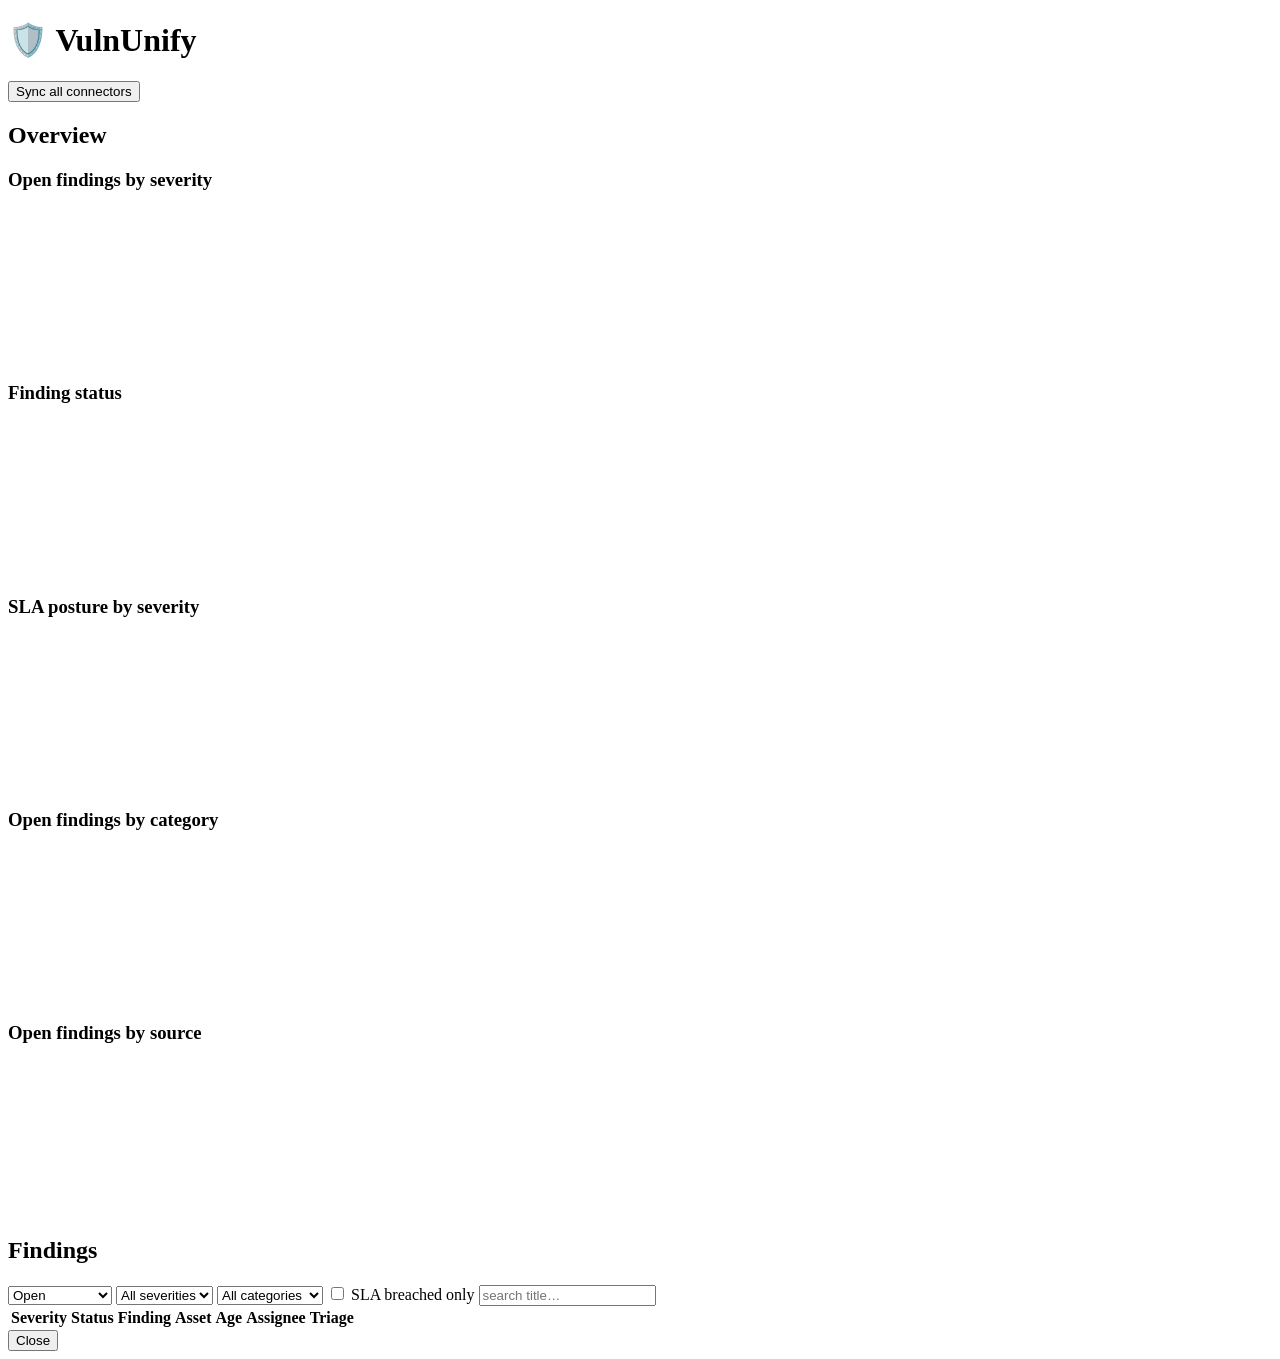
==== frontend/index.html @ 5760e74e "v0.12 Fixed some security issues, made it a bit more eficient, and trimed shared functions." ====
<!doctype html>
<html lang="en">
<head>
  <meta charset="utf-8" />
  <meta name="viewport" content="width=device-width, initial-scale=1" />
  <title>VulnUnify — Overview</title>
  <link rel="stylesheet" href="/app.css" />
  <script src="/app.js"></script>
  <script src="/vendor/chart.umd.min.js"></script>
</head>
<body>
  <header>
    <h1>🛡️ VulnUnify</h1>
    <nav id="mainnav"></nav>
    <span id="authBox" class="authbox"></span>
    <button id="syncBtn">Sync all connectors</button>
  </header>
  <main>
    <div class="cards" id="cards"></div>

    <section>
      <h2>Overview</h2>
      <div class="charts">
        <div class="chart-card"><h3>Open findings by severity</h3>
          <div class="chart-wrap"><canvas id="severityChart"></canvas></div></div>
        <div class="chart-card"><h3>Finding status</h3>
          <div class="chart-wrap"><canvas id="statusChart"></canvas></div></div>
        <div class="chart-card wide"><h3>SLA posture by severity</h3>
          <div class="chart-wrap"><canvas id="slaChart"></canvas></div></div>
        <div class="chart-card"><h3>Open findings by category</h3>
          <div class="chart-wrap"><canvas id="categoryChart"></canvas></div></div>
        <div class="chart-card wide"><h3>Open findings by source</h3>
          <div class="chart-wrap"><canvas id="sourceChart"></canvas></div></div>
      </div>
    </section>

    <section>
      <h2>Findings</h2>
      <div class="filters">
        <select id="fStatus"><option value="open">Open</option>
          <option value="">All statuses</option>
          <option value="resolved">Resolved</option>
          <option value="accepted_risk">Accepted risk</option>
          <option value="false_positive">False positive</option>
          <option value="snoozed">Snoozed</option></select>
        <select id="fSeverity"><option value="">All severities</option>
          <option>critical</option><option>high</option><option>medium</option>
          <option>low</option><option>info</option></select>
        <select id="fCategory"><option value="">All categories</option>
          <option value="vulnerability">vulnerability</option>
          <option value="cloud_posture">cloud_posture</option>
          <option value="sast">sast</option><option value="sca">sca</option>
          <option value="supply_chain">supply_chain</option><option value="container">container</option>
          <option value="secret">secret</option><option value="iac">iac</option></select>
        <label><input type="checkbox" id="fOverdue" /> SLA breached only</label>
        <input id="fQ" placeholder="search title…" />
      </div>
      <table><thead><tr>
        <th class="sortable" data-sort="severity">Severity<span class="arr"></span></th>
        <th class="sortable" data-sort="status">Status<span class="arr"></span></th>
        <th class="sortable" data-sort="title">Finding<span class="arr"></span></th>
        <th>Asset</th>
        <th class="sortable" data-sort="age">Age<span class="arr"></span></th>
        <th>Assignee</th><th>Triage</th></tr></thead>
        <tbody id="findings"></tbody></table>
    </section>
  </main>

  <div class="modal-overlay" id="fdOverlay">
    <div class="modal detail">
      <div id="fdBody"></div>
      <div class="modal-actions">
        <span class="spacer"></span>
        <button class="mini" data-primary onclick="closeFinding()">Close</button>
      </div>
    </div>
  </div>

  <script>
    // api() and esc() come from /app.js
    const SEV = ["critical", "high", "medium", "low", "info"];
    const SEV_COLOR = {critical:"#e5484d", high:"#f76808", medium:"#f5a623", low:"#3b82f6", info:"#6b7280"};
    if (window.Chart) {   // chart.umd.min.js may fail to load; don't kill the page
      Chart.defaults.color = "#8b93a7";
      Chart.defaults.borderColor = "#262b36";
      Chart.defaults.font.family = "system-ui, sans-serif";
      Chart.defaults.plugins.legend.labels.boxWidth = 12;
    }
    window.charts = {};

    function draw(id, config) {
      if (window.charts[id]) window.charts[id].destroy();
      window.charts[id] = new Chart(document.getElementById(id), config);
    }
    const noGrid = { grid: { display: false } };
    const baseBar = { responsive: true, maintainAspectRatio: false,
                      plugins: { legend: { display: false } } };

    function loadCharts(s) {
      if (!window.Chart) return;
      s = s || {};
      const bySev = s.by_severity || {}, byCat = s.by_category || {}, bySrc = s.by_source || {};
      draw("severityChart", {
        type: "doughnut",
        data: { labels: SEV.map(x => x[0].toUpperCase() + x.slice(1)),
          datasets: [{ data: SEV.map(x => bySev[x] || 0),
            backgroundColor: SEV.map(x => SEV_COLOR[x]), borderWidth: 0 }] },
        options: { responsive: true, maintainAspectRatio: false, cutout: "62%",
          plugins: { legend: { position: "right" } } },
      });
      draw("statusChart", {
        type: "doughnut",
        data: { labels: ["Open", "Resolved", "Suppressed"],
          datasets: [{ data: [s.open_findings, s.resolved_findings, s.suppressed_findings],
            backgroundColor: ["#60a5fa", "#22c55e", "#6b7280"], borderWidth: 0 }] },
        options: { responsive: true, maintainAspectRatio: false, cutout: "62%",
          plugins: { legend: { position: "right" } } },
      });
      const breached = SEV.map(x => (s.breached_by_severity || {})[x] || 0);
      const within = SEV.map((x, i) => (bySev[x] || 0) - breached[i]);
      draw("slaChart", {
        type: "bar",
        data: { labels: SEV.map(x => x[0].toUpperCase() + x.slice(1)),
          datasets: [
            { label: "Within SLA", data: within, backgroundColor: "#22c55e", borderRadius: 3 },
            { label: "SLA breached", data: breached, backgroundColor: "#e5484d", borderRadius: 3 },
          ] },
        options: { responsive: true, maintainAspectRatio: false,
          plugins: { legend: { position: "bottom" } },
          scales: { x: { stacked: true, ...noGrid }, y: { stacked: true, beginAtZero: true,
            ticks: { precision: 0 } } } },
      });
      const cat = Object.entries(byCat);
      draw("categoryChart", {
        type: "bar",
        data: { labels: cat.map(([k]) => k),
          datasets: [{ data: cat.map(([, v]) => v), backgroundColor: "#3b82f6", borderRadius: 3 }] },
        options: { ...baseBar, scales: { x: noGrid, y: { beginAtZero: true, ticks: { precision: 0 } } } },
      });
      const src = Object.entries(bySrc).sort((a, b) => b[1] - a[1]);
      draw("sourceChart", {
        type: "bar",
        data: { labels: src.map(([k]) => k),
          datasets: [{ data: src.map(([, v]) => v), backgroundColor: "#14b8a6", borderRadius: 3 }] },
        options: { ...baseBar, indexAxis: "y",
          scales: { x: { beginAtZero: true, ticks: { precision: 0 } }, y: noGrid } },
      });
    }

    async function loadStats() {
      const s = await api("/api/stats");
      const sev = s.by_severity || {};
      const cards = [
        ["Open", s.open_findings, false], ["Critical", sev.critical || 0, false],
        ["High", sev.high || 0, false], ["SLA breached", s.sla_breached, true],
        ["Suppressed", s.suppressed_findings, false], ["Resolved", s.resolved_findings, false],
      ];
      document.getElementById("cards").innerHTML = cards.map(
        ([l, n, isAlert]) => `<div class="card ${isAlert && n ? 'alert' : ''}">
          <div class="n">${n}</div><div class="l">${l}</div></div>`
      ).join("");
      loadCharts(s);
    }

    const TRIAGE = {active:"— triage —", false_positive:"False positive",
                    accepted_risk:"Accept risk", snoozed:"Snooze 30d"};

    let sortField = "severity", sortOrder = "desc";

    async function loadFindings() {
      const p = new URLSearchParams();
      if (fStatus.value) p.set("effective_status", fStatus.value);
      if (fSeverity.value) p.set("severity", fSeverity.value);
      if (fCategory.value) p.set("category", fCategory.value);
      if (fOverdue.checked) p.set("overdue", "true");
      if (fQ.value) p.set("q", fQ.value);
      p.set("sort", sortField); p.set("order", sortOrder);
      const data = await api("/api/findings?" + p.toString());
      document.getElementById("findings").innerHTML = (data.items || []).map(f => {
        const age = f.age_days == null ? "—" : `${f.age_days}d`;
        const sla = f.sla_breached ? `<span class="pill sla">SLA</span>` : "";
        const opts = Object.entries(TRIAGE).map(([v, l]) =>
          `<option value="${v}" ${v === f.triage_state ? "selected" : ""}>${l}</option>`).join("");
        return `<tr>
          <td><span class="pill sev-${f.severity}">${f.severity}</span></td>
          <td><span class="pill st-${f.effective_status}">${(f.effective_status || "").replace('_', ' ')}</span></td>
          <td><span class="link cell-title" title="${esc(f.title)}" onclick="openFinding(${f.id})">${esc(f.title)}</span>
              <div class="f-src">${esc(f.source)}</div></td>
          <td class="muted">${esc(f.asset?.name || f.asset?.identifier || "—")}</td>
          <td>${age}${sla}</td>
          <td>${assigneeCell(f)}</td>
          <td><select onchange="triage(${f.id}, this.value)">${opts}</select></td></tr>`;
      }).join("") || `<tr><td colspan="7" class="muted">No findings — adjust filters or run a sync.</td></tr>`;
      updateSortHeaders();
    }

    function setSort(field) {
      if (sortField === field) sortOrder = sortOrder === "desc" ? "asc" : "desc";
      else { sortField = field; sortOrder = "desc"; }
      loadFindings();
    }
    function updateSortHeaders() {
      document.querySelectorAll("th.sortable").forEach(th => {
        const active = th.dataset.sort === sortField;
        th.classList.toggle("active", active);
        const arr = th.querySelector(".arr");
        if (arr) arr.textContent = active ? (sortOrder === "desc" ? " ↓" : " ↑") : "";
      });
    }

    function assigneeCell(f) {
      if (!window._canAssign) return `<span class="muted">${esc(f.assigned_username || "—")}</span>`;
      const opts = [`<option value="">Unassigned</option>`].concat(
        (window._USERS || []).map(u =>
          `<option value="${u.id}" ${u.id === f.assigned_user_id ? "selected" : ""}>${esc(u.username)}</option>`)
      ).join("");
      return `<select onchange="assignFinding(${f.id}, this.value)">${opts}</select>`;
    }

    async function assignFinding(id, val) {
      await api(`/api/findings/${id}/assign`, { method: "POST",
        headers: { "Content-Type": "application/json" },
        body: JSON.stringify({ user_id: val === "" ? null : Number(val) }) });
      refresh();
    }

    // ---- finding detail modal ----
    const drow = (k, v) => (v == null || v === "")
      ? "" : `<div class="drow"><span class="dk">${esc(k)}</span><span class="dv">${v}</span></div>`;
    const dt = v => v ? new Date(v).toLocaleString() : "";

    async function openFinding(id) {
      const f = await api(`/api/findings/${id}`);
      document.getElementById("fdBody").innerHTML = renderFinding(f);
      document.getElementById("fdOverlay").classList.add("show");
    }
    function closeFinding() {
      document.getElementById("fdOverlay").classList.remove("show");
    }

    function renderFinding(f) {
      const a = f.asset || {};
      const cvss = f.cvss_base_score != null
        ? f.cvss_base_score + (f.cvss_vector ? ` (${esc(f.cvss_vector)})` : "") : "";
      const refs = (f.refs || []).map(u => /^https?:\/\//i.test(u)   // only http(s); no javascript:
        ? `<a class="link" href="${esc(u)}" target="_blank" rel="noopener">${esc(u)}</a>` : esc(u)).join("<br>");
      const loc = f.location && Object.keys(f.location).length ? esc(JSON.stringify(f.location)) : "";
      const triage = f.triage_state !== "active"
        ? esc(f.triage_state) + (f.triage_reason ? " — " + esc(f.triage_reason) : "")
          + (f.triaged_by ? " by " + esc(f.triaged_by) : "") : "";
      const block = (label, html) => html
        ? `<div class="dblock"><div class="dk">${esc(label)}</div><div class="dtext">${html}</div></div>` : "";
      return `
        <h3>${esc(f.title)}</h3>
        <div class="dpills">
          <span class="pill sev-${f.severity}">${f.severity}</span>
          <span class="pill st-${f.effective_status}">${(f.effective_status || "").replace('_', ' ')}</span>
          <span class="muted">${esc(f.source)} · ${esc(f.category)}</span>
          ${f.sla_breached ? '<span class="pill sla">SLA</span>' : ''}
        </div>
        <div class="dsec">
          ${drow("Asset", esc(a.name || a.identifier || "—"))}
          ${a.name ? drow("Asset ID", esc(a.identifier)) : ""}
          ${drow("Type", esc(a.asset_type))}
          ${a.cloud_provider ? drow("Cloud", esc(a.cloud_provider) + (a.region ? " / " + esc(a.region) : "")) : ""}
          ${drow("CVEs", esc((f.cve_ids || []).join(", ")))}
          ${drow("CWEs", esc((f.cwe_ids || []).join(", ")))}
          ${drow("CVSS", cvss)}
          ${drow("Location", loc)}
          ${drow("Assignee", esc(f.assigned_username || "unassigned"))}
          ${drow("Age", f.age_days != null ? f.age_days + "d" : "")}
          ${drow("SLA due", dt(f.sla_due_at))}
          ${drow("First seen", dt(f.first_seen))}
          ${drow("Last seen", dt(f.last_seen))}
          ${drow("Resolved", dt(f.resolved_at))}
          ${drow("Source status", esc(f.source_status))}
          ${drow("Triage", triage)}
        </div>
        ${block("Description", esc(f.description))}
        ${block("Remediation", esc(f.remediation))}
        ${block("References", refs)}
        <div class="dblock"><div class="dk">Raw report — ${esc(f.source)}</div>
          <pre class="raw">${esc(JSON.stringify(f.raw, null, 2))}</pre></div>`;
    }

    async function triage(id, state) {
      const body = {state};
      if (state === "snoozed") body.until = new Date(Date.now() + 30*864e5).toISOString();
      if (state !== "active") body.reason = prompt("Reason (optional):") || null;
      await api(`/api/findings/${id}/triage`, {
        method: "POST", headers: {"Content-Type": "application/json"}, body: JSON.stringify(body)});
      refresh();
    }

    function refresh() { loadStats(); loadFindings(); }

    syncBtn.onclick = () => syncAll(syncBtn, refresh);
    [fStatus, fSeverity, fCategory].forEach(el => el.onchange = loadFindings);
    fOverdue.onchange = loadFindings;
    fQ.oninput = () => { clearTimeout(window._t); window._t = setTimeout(loadFindings, 300); };
    document.querySelectorAll("th.sortable").forEach(th => th.onclick = () => setSort(th.dataset.sort));

    (async function init() {
      const me = await window.mePromise;
      if (!me) return;   // auth failed; app.js handles the redirect
      window._canAssign = me.role !== "dev";
      if (window._canAssign) {
        try { window._USERS = await api("/api/users"); } catch { window._USERS = []; }
      }
      refresh();
    })();
  </script>
</body>
</html>
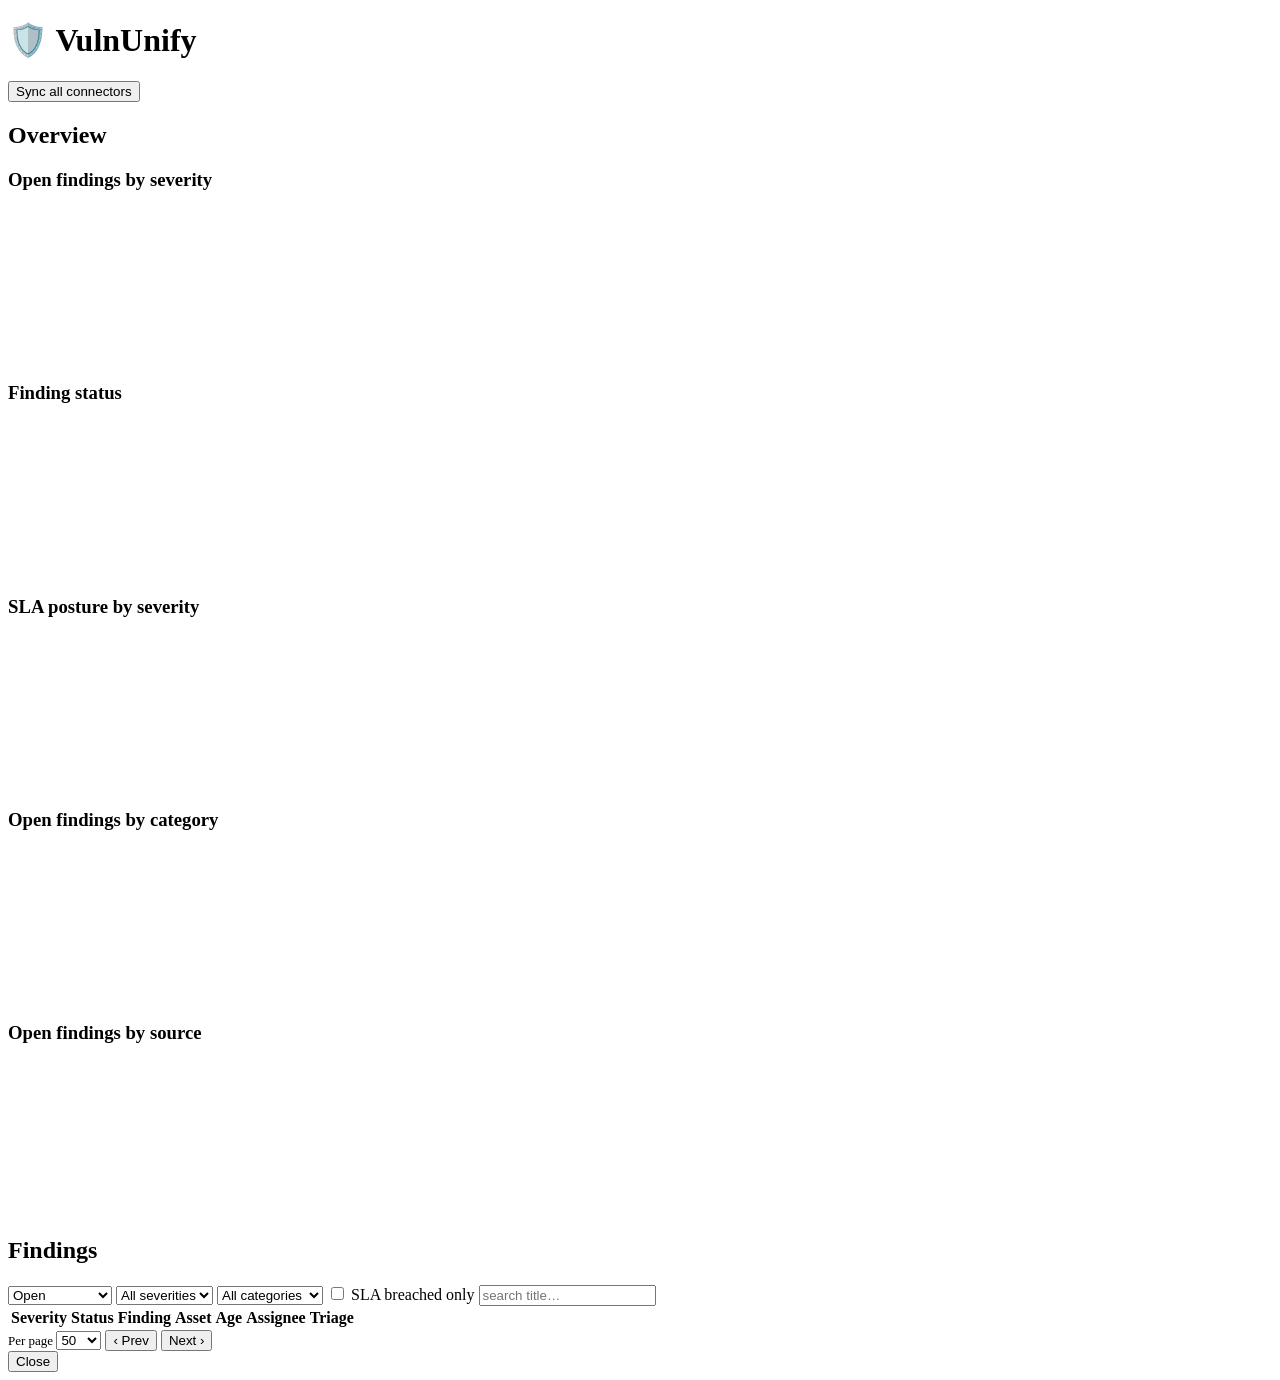
==== commit 92a1f091: "v0.13 Click open tabs to automatically filter the findings list." ====
--- a/frontend/index.html
+++ b/frontend/index.html
@@ -40,6 +40,7 @@
         <select id="fStatus"><option value="open">Open</option>
           <option value="">All statuses</option>
           <option value="resolved">Resolved</option>
+          <option value="suppressed">Suppressed</option>
           <option value="accepted_risk">Accepted risk</option>
           <option value="false_positive">False positive</option>
           <option value="snoozed">Snoozed</option></select>
@@ -63,6 +64,15 @@
         <th class="sortable" data-sort="age">Age<span class="arr"></span></th>
         <th>Assignee</th><th>Triage</th></tr></thead>
         <tbody id="findings"></tbody></table>
+      <div class="pager">
+        <label class="muted" style="font-size:13px">Per page
+          <select id="fPageSize"><option>25</option><option selected>50</option>
+            <option>100</option><option>200</option></select></label>
+        <span class="spacer"></span>
+        <button id="prevPage" class="mini">‹ Prev</button>
+        <span id="pageInfo" class="muted"></span>
+        <button id="nextPage" class="mini">Next ›</button>
+      </div>
     </section>
   </main>
 
@@ -147,6 +157,16 @@
       });
     }
 
+    // Each card carries the findings filter it applies when clicked.
+    const CARD_FILTERS = [
+      { status: "open" },
+      { status: "open", severity: "critical" },
+      { status: "open", severity: "high" },
+      { status: "open", overdue: true },
+      { status: "suppressed" },
+      { status: "resolved" },
+    ];
+
     async function loadStats() {
       const s = await api("/api/stats");
       const sev = s.by_severity || {};
@@ -156,16 +176,40 @@
         ["Suppressed", s.suppressed_findings, false], ["Resolved", s.resolved_findings, false],
       ];
       document.getElementById("cards").innerHTML = cards.map(
-        ([l, n, isAlert]) => `<div class="card ${isAlert && n ? 'alert' : ''}">
+        ([l, n, isAlert], i) => `<div class="card clickable ${isAlert && n ? 'alert' : ''} ${i === window._activeCard ? 'active' : ''}"
+          onclick="applyCardFilter(${i})">
           <div class="n">${n}</div><div class="l">${l}</div></div>`
       ).join("");
       loadCharts(s);
     }
 
+    function applyCardFilter(i) {
+      const flt = CARD_FILTERS[i] || {};
+      window._activeCard = i;
+      fStatus.value = flt.status || "";
+      fSeverity.value = flt.severity || "";
+      fCategory.value = "";
+      fOverdue.checked = !!flt.overdue;
+      fQ.value = "";
+      page = 0;
+      loadStats();        // re-render cards to reflect the active highlight
+      loadFindings();
+      document.querySelector("#findings").closest("section")
+        .scrollIntoView({ behavior: "smooth", block: "start" });
+    }
+
     const TRIAGE = {active:"— triage —", false_positive:"False positive",
                     accepted_risk:"Accept risk", snoozed:"Snooze 30d"};
 
-    let sortField = "severity", sortOrder = "desc";
+    // Whole days a breached finding is past its SLA due date (null if not breached).
+    function daysOverdue(f) {
+      if (!f.sla_breached || !f.sla_due_at) return null;
+      return Math.max(0, Math.floor((Date.now() - new Date(f.sla_due_at).getTime()) / 864e5));
+    }
+    const shortDate = v => v ? new Date(v).toLocaleDateString() : "—";
+
+    let sortField = "severity", sortOrder = "desc", page = 0;
+    const pageSize = () => parseInt(fPageSize.value, 10) || 50;
 
     async function loadFindings() {
       const p = new URLSearchParams();
@@ -175,10 +219,14 @@
       if (fOverdue.checked) p.set("overdue", "true");
       if (fQ.value) p.set("q", fQ.value);
       p.set("sort", sortField); p.set("order", sortOrder);
+      p.set("limit", pageSize()); p.set("offset", page * pageSize());
       const data = await api("/api/findings?" + p.toString());
+      renderPager(data.total || 0, data.limit, data.offset);
       document.getElementById("findings").innerHTML = (data.items || []).map(f => {
         const age = f.age_days == null ? "—" : `${f.age_days}d`;
-        const sla = f.sla_breached ? `<span class="pill sla">SLA</span>` : "";
+        const od = daysOverdue(f);
+        const sla = od == null ? ""
+          : `<span class="pill sla" title="SLA due ${fmtDate(f.sla_due_at)}">SLA +${od}d</span>`;
         const opts = Object.entries(TRIAGE).map(([v, l]) =>
           `<option value="${v}" ${v === f.triage_state ? "selected" : ""}>${l}</option>`).join("");
         return `<tr>
@@ -187,16 +235,25 @@
           <td><span class="link cell-title" title="${esc(f.title)}" onclick="openFinding(${f.id})">${esc(f.title)}</span>
               <div class="f-src">${esc(f.source)}</div></td>
           <td class="muted">${esc(f.asset?.name || f.asset?.identifier || "—")}</td>
-          <td>${age}${sla}</td>
+          <td><div>${age} ${sla}</div><div class="f-src">found ${shortDate(f.first_seen)}</div></td>
           <td>${assigneeCell(f)}</td>
           <td><select onchange="triage(${f.id}, this.value)">${opts}</select></td></tr>`;
       }).join("") || `<tr><td colspan="7" class="muted">No findings — adjust filters or run a sync.</td></tr>`;
       updateSortHeaders();
     }
 
+    function renderPager(total, limit, offset) {
+      const from = total === 0 ? 0 : offset + 1;
+      const to = Math.min(offset + limit, total);
+      pageInfo.textContent = `${from}–${to} of ${total}`;
+      prevPage.disabled = offset <= 0;
+      nextPage.disabled = offset + limit >= total;
+    }
+
     function setSort(field) {
       if (sortField === field) sortOrder = sortOrder === "desc" ? "asc" : "desc";
       else { sortField = field; sortOrder = "desc"; }
+      page = 0;
       loadFindings();
     }
     function updateSortHeaders() {
@@ -240,6 +297,7 @@
 
     function renderFinding(f) {
       const a = f.asset || {};
+      const od = daysOverdue(f);
       const cvss = f.cvss_base_score != null
         ? f.cvss_base_score + (f.cvss_vector ? ` (${esc(f.cvss_vector)})` : "") : "";
       const refs = (f.refs || []).map(u => /^https?:\/\//i.test(u)   // only http(s); no javascript:
@@ -270,6 +328,7 @@
           ${drow("Assignee", esc(f.assigned_username || "unassigned"))}
           ${drow("Age", f.age_days != null ? f.age_days + "d" : "")}
           ${drow("SLA due", dt(f.sla_due_at))}
+          ${drow("SLA overdue", od != null ? od + " days past due" : "")}
           ${drow("First seen", dt(f.first_seen))}
           ${drow("Last seen", dt(f.last_seen))}
           ${drow("Resolved", dt(f.resolved_at))}
@@ -294,10 +353,20 @@
 
     function refresh() { loadStats(); loadFindings(); }
 
+    // A manual filter change resets to page 1 and drops the active-card highlight.
+    function onFilterChange() {
+      page = 0;
+      if (window._activeCard != null) { window._activeCard = null; loadStats(); }
+      loadFindings();
+    }
+
     syncBtn.onclick = () => syncAll(syncBtn, refresh);
-    [fStatus, fSeverity, fCategory].forEach(el => el.onchange = loadFindings);
-    fOverdue.onchange = loadFindings;
-    fQ.oninput = () => { clearTimeout(window._t); window._t = setTimeout(loadFindings, 300); };
+    [fStatus, fSeverity, fCategory].forEach(el => el.onchange = onFilterChange);
+    fOverdue.onchange = onFilterChange;
+    fQ.oninput = () => { clearTimeout(window._t); window._t = setTimeout(onFilterChange, 300); };
+    fPageSize.onchange = () => { page = 0; loadFindings(); };
+    prevPage.onclick = () => { if (page > 0) { page--; loadFindings(); } };
+    nextPage.onclick = () => { page++; loadFindings(); };
     document.querySelectorAll("th.sortable").forEach(th => th.onclick = () => setSort(th.dataset.sort));
 
     (async function init() {
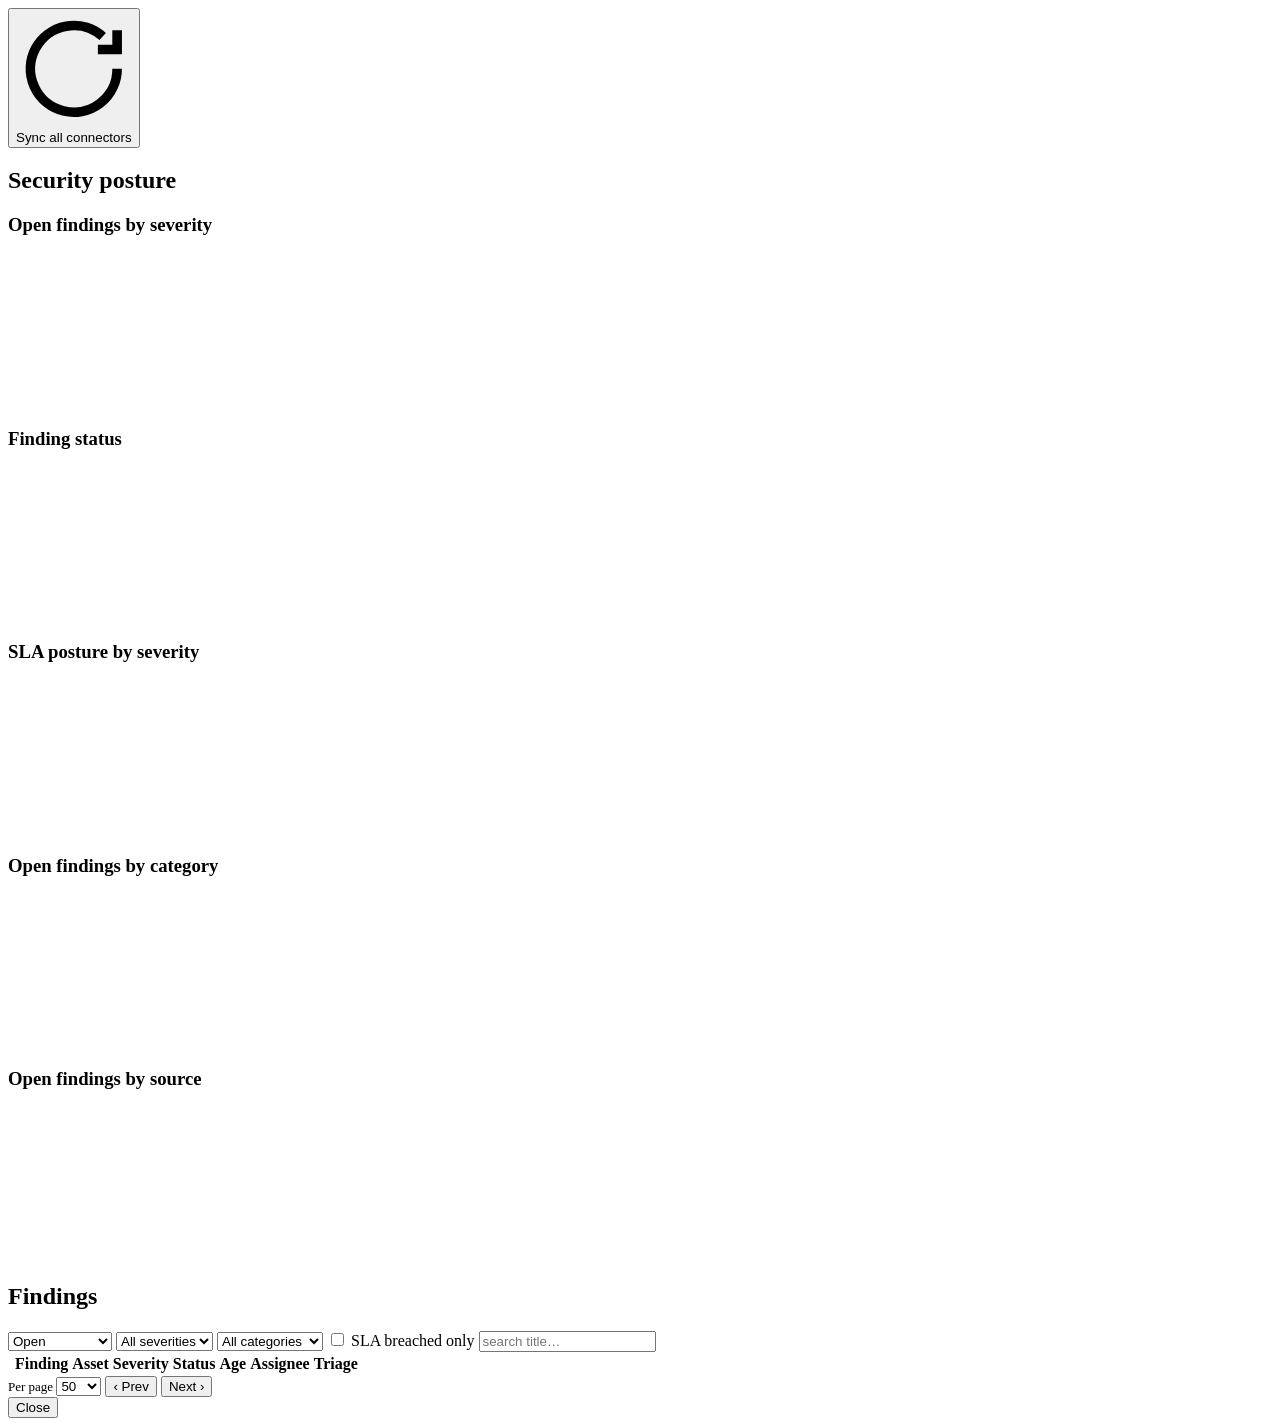
==== commit 59de0fb8: "v1.0 — new shell + design system Replace the top-nav layout with a sidebar shell injected once by ap" ====
--- a/frontend/index.html
+++ b/frontend/index.html
@@ -9,17 +9,15 @@
   <script src="/vendor/chart.umd.min.js"></script>
 </head>
 <body>
-  <header>
-    <h1>🛡️ VulnUnify</h1>
-    <nav id="mainnav"></nav>
-    <span id="authBox" class="authbox"></span>
-    <button id="syncBtn">Sync all connectors</button>
-  </header>
-  <main>
-    <div class="cards" id="cards"></div>
+  <div id="view" data-page="overview" data-title="Overview" data-subtitle="Unified findings across all connected sources">
+    <div data-actions>
+      <button id="syncBtn" class="btn"><svg viewBox="0 0 24 24" fill="none" stroke="currentColor" stroke-width="2"><path d="M21 12a9 9 0 1 1-3-6.7M21 4v4h-4"/></svg>Sync all connectors</button>
+    </div>
+
+    <section class="cards" id="cards"></section>
 
     <section>
-      <h2>Overview</h2>
+      <h2>Security posture</h2>
       <div class="charts">
         <div class="chart-card"><h3>Open findings by severity</h3>
           <div class="chart-wrap"><canvas id="severityChart"></canvas></div></div>
@@ -56,14 +54,19 @@
         <label><input type="checkbox" id="fOverdue" /> SLA breached only</label>
         <input id="fQ" placeholder="search title…" />
       </div>
-      <table><thead><tr>
-        <th class="sortable" data-sort="severity">Severity<span class="arr"></span></th>
-        <th class="sortable" data-sort="status">Status<span class="arr"></span></th>
-        <th class="sortable" data-sort="title">Finding<span class="arr"></span></th>
-        <th>Asset</th>
-        <th class="sortable" data-sort="age">Age<span class="arr"></span></th>
-        <th>Assignee</th><th>Triage</th></tr></thead>
-        <tbody id="findings"></tbody></table>
+      <div class="table-card">
+        <div class="tscroll">
+          <table><thead><tr>
+            <th></th>
+            <th class="sortable" data-sort="title">Finding<span class="arr"></span></th>
+            <th>Asset</th>
+            <th class="sortable" data-sort="severity">Severity<span class="arr"></span></th>
+            <th class="sortable" data-sort="status">Status<span class="arr"></span></th>
+            <th class="sortable" data-sort="age">Age<span class="arr"></span></th>
+            <th>Assignee</th><th>Triage</th></tr></thead>
+            <tbody id="findings"></tbody></table>
+        </div>
+      </div>
       <div class="pager">
         <label class="muted" style="font-size:13px">Per page
           <select id="fPageSize"><option>25</option><option selected>50</option>
@@ -74,14 +77,14 @@
         <button id="nextPage" class="mini">Next ›</button>
       </div>
     </section>
-  </main>
-
-  <div class="modal-overlay" id="fdOverlay">
-    <div class="modal detail">
-      <div id="fdBody"></div>
-      <div class="modal-actions">
-        <span class="spacer"></span>
-        <button class="mini" data-primary onclick="closeFinding()">Close</button>
+
+    <div class="modal-overlay" id="fdOverlay">
+      <div class="modal detail">
+        <div id="fdBody"></div>
+        <div class="modal-actions">
+          <span class="spacer"></span>
+          <button class="mini" data-primary onclick="closeFinding()">Close</button>
+        </div>
       </div>
     </div>
   </div>
@@ -89,10 +92,17 @@
   <script>
     // api() and esc() come from /app.js
     const SEV = ["critical", "high", "medium", "low", "info"];
-    const SEV_COLOR = {critical:"#e5484d", high:"#f76808", medium:"#f5a623", low:"#3b82f6", info:"#6b7280"};
+    // Single source of truth for colors: read the CSS custom properties so the
+    // charts always match the pills/palette in app.css.
+    const cssVar = (name, fallback) =>
+      getComputedStyle(document.documentElement).getPropertyValue(name).trim() || fallback;
+    const SEV_COLOR = { critical: cssVar("--crit"), high: cssVar("--high"),
+      medium: cssVar("--med"), low: cssVar("--low"), info: cssVar("--info") };
+    const C = { accent: cssVar("--accent"), green: cssVar("--green"), crit: cssVar("--crit"),
+      low: cssVar("--low"), info: cssVar("--info"), teal: "#14b8a6" };
     if (window.Chart) {   // chart.umd.min.js may fail to load; don't kill the page
-      Chart.defaults.color = "#8b93a7";
-      Chart.defaults.borderColor = "#262b36";
+      Chart.defaults.color = cssVar("--muted");
+      Chart.defaults.borderColor = cssVar("--line");
       Chart.defaults.font.family = "system-ui, sans-serif";
       Chart.defaults.plugins.legend.labels.boxWidth = 12;
     }
@@ -122,7 +132,7 @@
         type: "doughnut",
         data: { labels: ["Open", "Resolved", "Suppressed"],
           datasets: [{ data: [s.open_findings, s.resolved_findings, s.suppressed_findings],
-            backgroundColor: ["#60a5fa", "#22c55e", "#6b7280"], borderWidth: 0 }] },
+            backgroundColor: [C.accent, C.green, C.info], borderWidth: 0 }] },
         options: { responsive: true, maintainAspectRatio: false, cutout: "62%",
           plugins: { legend: { position: "right" } } },
       });
@@ -132,8 +142,8 @@
         type: "bar",
         data: { labels: SEV.map(x => x[0].toUpperCase() + x.slice(1)),
           datasets: [
-            { label: "Within SLA", data: within, backgroundColor: "#22c55e", borderRadius: 3 },
-            { label: "SLA breached", data: breached, backgroundColor: "#e5484d", borderRadius: 3 },
+            { label: "Within SLA", data: within, backgroundColor: C.green, borderRadius: 3 },
+            { label: "SLA breached", data: breached, backgroundColor: C.crit, borderRadius: 3 },
           ] },
         options: { responsive: true, maintainAspectRatio: false,
           plugins: { legend: { position: "bottom" } },
@@ -144,14 +154,14 @@
       draw("categoryChart", {
         type: "bar",
         data: { labels: cat.map(([k]) => k),
-          datasets: [{ data: cat.map(([, v]) => v), backgroundColor: "#3b82f6", borderRadius: 3 }] },
+          datasets: [{ data: cat.map(([, v]) => v), backgroundColor: C.low, borderRadius: 3 }] },
         options: { ...baseBar, scales: { x: noGrid, y: { beginAtZero: true, ticks: { precision: 0 } } } },
       });
       const src = Object.entries(bySrc).sort((a, b) => b[1] - a[1]);
       draw("sourceChart", {
         type: "bar",
         data: { labels: src.map(([k]) => k),
-          datasets: [{ data: src.map(([, v]) => v), backgroundColor: "#14b8a6", borderRadius: 3 }] },
+          datasets: [{ data: src.map(([, v]) => v), backgroundColor: C.teal, borderRadius: 3 }] },
         options: { ...baseBar, indexAxis: "y",
           scales: { x: { beginAtZero: true, ticks: { precision: 0 } }, y: noGrid } },
       });
@@ -225,20 +235,23 @@
       document.getElementById("findings").innerHTML = (data.items || []).map(f => {
         const age = f.age_days == null ? "—" : `${f.age_days}d`;
         const od = daysOverdue(f);
-        const sla = od == null ? ""
+        // Outside SLA: show just how many days over. Otherwise: show the age.
+        const top = od == null ? age
           : `<span class="pill sla" title="SLA due ${fmtDate(f.sla_due_at)}">SLA +${od}d</span>`;
         const opts = Object.entries(TRIAGE).map(([v, l]) =>
           `<option value="${v}" ${v === f.triage_state ? "selected" : ""}>${l}</option>`).join("");
+        const asset = f.asset?.name || f.asset?.identifier || "—";
         return `<tr>
+          <td class="sev-cell"><span class="rail sev-${f.severity}"></span></td>
+          <td><div class="f-title"><span class="link cell-title" title="${esc(f.title)}" onclick="openFinding(${f.id})">${esc(f.title)}</span></div>
+              <div class="f-sub"><span class="src">${esc(f.source)}</span> · found ${shortDate(f.first_seen)}</div></td>
+          <td class="mono-cell">${esc(asset)}</td>
           <td><span class="pill sev-${f.severity}">${f.severity}</span></td>
           <td><span class="pill st-${f.effective_status}">${(f.effective_status || "").replace('_', ' ')}</span></td>
-          <td><span class="link cell-title" title="${esc(f.title)}" onclick="openFinding(${f.id})">${esc(f.title)}</span>
-              <div class="f-src">${esc(f.source)}</div></td>
-          <td class="muted">${esc(f.asset?.name || f.asset?.identifier || "—")}</td>
-          <td><div>${age} ${sla}</div><div class="f-src">found ${shortDate(f.first_seen)}</div></td>
+          <td>${top}</td>
           <td>${assigneeCell(f)}</td>
           <td><select onchange="triage(${f.id}, this.value)">${opts}</select></td></tr>`;
-      }).join("") || `<tr><td colspan="7" class="muted">No findings — adjust filters or run a sync.</td></tr>`;
+      }).join("") || `<tr><td colspan="8" class="muted">No findings — adjust filters or run a sync.</td></tr>`;
       updateSortHeaders();
     }
 
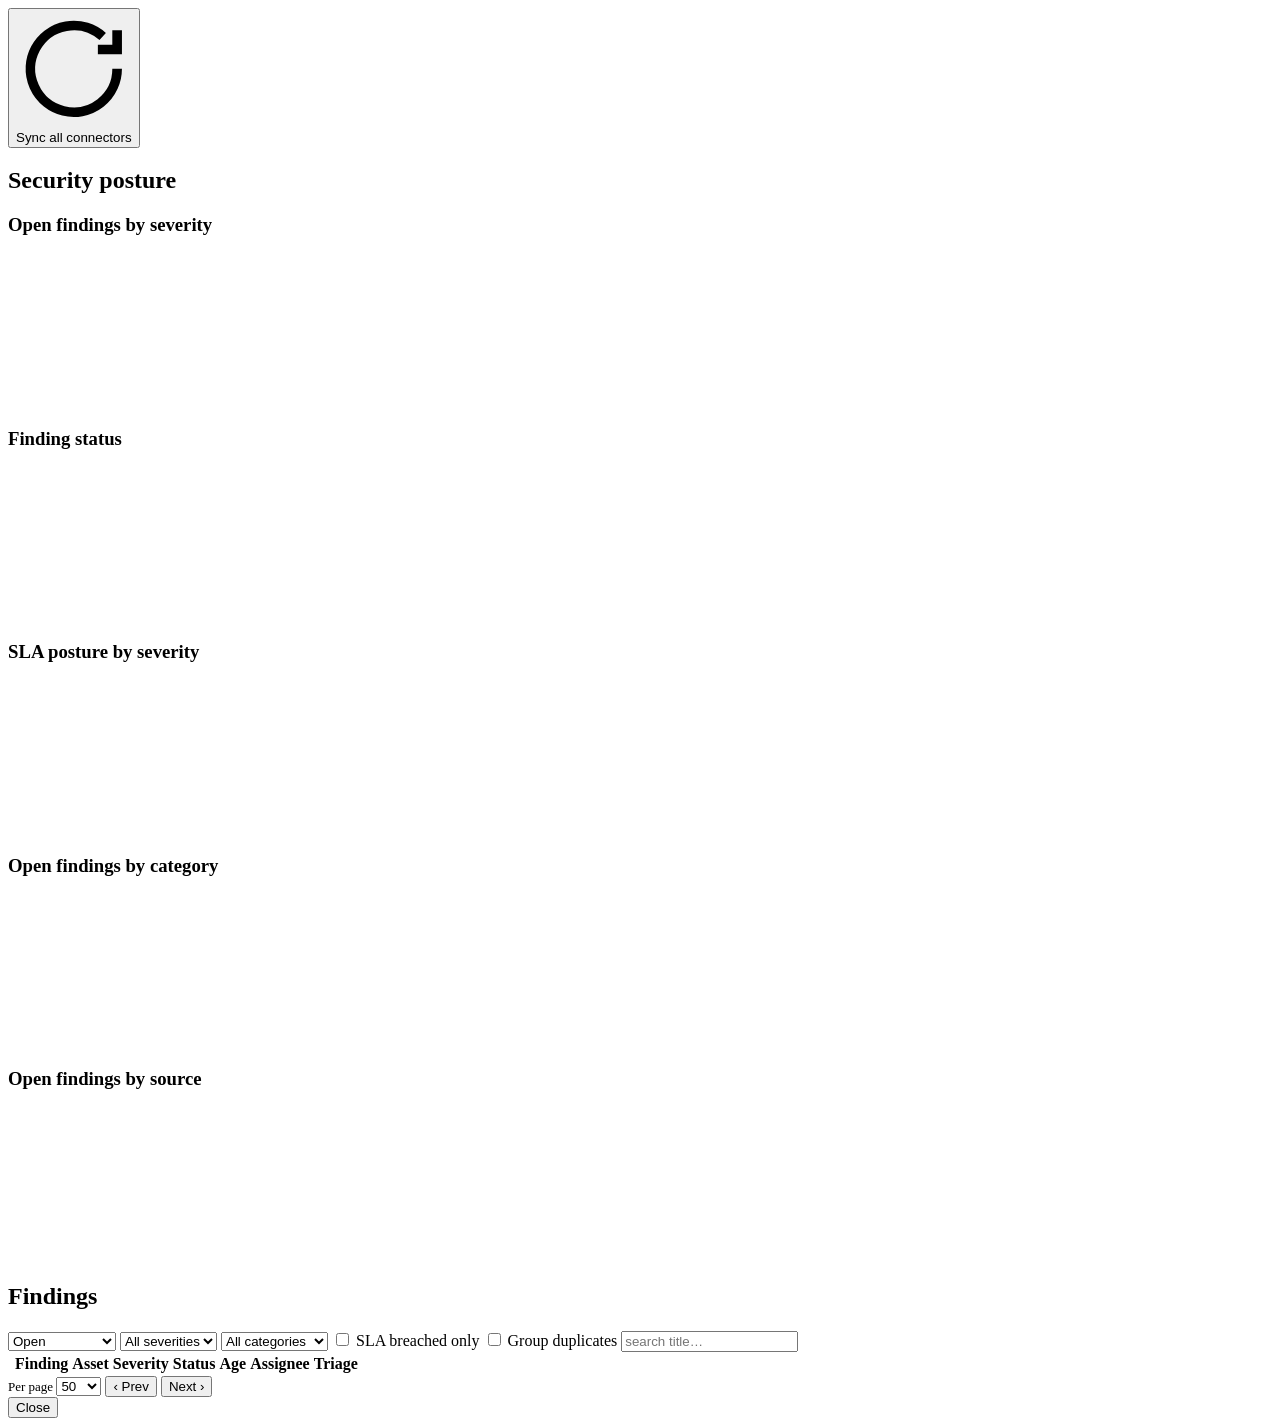
==== commit 3955610d: "Fixed the duplication of findings issue. And made it prettier." ====
--- a/frontend/index.html
+++ b/frontend/index.html
@@ -33,25 +33,27 @@
     </section>
 
     <section>
-      <h2>Findings</h2>
+      <h2>Findings <span id="dupCaption" class="dup-caption"></span></h2>
       <div class="filters">
         <select id="fStatus"><option value="open">Open</option>
           <option value="">All statuses</option>
           <option value="resolved">Resolved</option>
           <option value="suppressed">Suppressed</option>
-          <option value="accepted_risk">Accepted risk</option>
-          <option value="false_positive">False positive</option>
+          <option value="accepted_risk">Accepted Risk</option>
+          <option value="false_positive">False Positive</option>
           <option value="snoozed">Snoozed</option></select>
         <select id="fSeverity"><option value="">All severities</option>
-          <option>critical</option><option>high</option><option>medium</option>
-          <option>low</option><option>info</option></select>
+          <option value="critical">Critical</option><option value="high">High</option>
+          <option value="medium">Medium</option><option value="low">Low</option>
+          <option value="info">Info</option></select>
         <select id="fCategory"><option value="">All categories</option>
-          <option value="vulnerability">vulnerability</option>
-          <option value="cloud_posture">cloud_posture</option>
-          <option value="sast">sast</option><option value="sca">sca</option>
-          <option value="supply_chain">supply_chain</option><option value="container">container</option>
-          <option value="secret">secret</option><option value="iac">iac</option></select>
+          <option value="vulnerability">Vulnerability</option>
+          <option value="cloud_posture">Cloud Posture</option>
+          <option value="sast">SAST</option><option value="sca">SCA</option>
+          <option value="supply_chain">Supply Chain</option><option value="container">Container</option>
+          <option value="secret">Secret</option><option value="iac">IAC</option></select>
         <label><input type="checkbox" id="fOverdue" /> SLA breached only</label>
+        <label><input type="checkbox" id="fGroup" /> Group duplicates</label>
         <input id="fQ" placeholder="search title…" />
       </div>
       <div class="table-card">
@@ -153,7 +155,7 @@
       const cat = Object.entries(byCat);
       draw("categoryChart", {
         type: "bar",
-        data: { labels: cat.map(([k]) => k),
+        data: { labels: cat.map(([k]) => pretty(k)),
           datasets: [{ data: cat.map(([, v]) => v), backgroundColor: C.low, borderRadius: 3 }] },
         options: { ...baseBar, scales: { x: noGrid, y: { beginAtZero: true, ticks: { precision: 0 } } } },
       });
@@ -190,6 +192,10 @@
           onclick="applyCardFilter(${i})">
           <div class="n">${n}</div><div class="l">${l}</div></div>`
       ).join("");
+      const dupEl = document.getElementById("dupCaption");
+      if (dupEl) dupEl.textContent = s.duplicate_findings > 0
+        ? `${s.total_findings} findings · ${s.unique_vulnerabilities} unique · ${s.duplicate_findings} duplicate`
+        : `${s.total_findings} findings · no duplicates`;
       loadCharts(s);
     }
 
@@ -221,38 +227,96 @@
     let sortField = "severity", sortOrder = "desc", page = 0;
     const pageSize = () => parseInt(fPageSize.value, 10) || 50;
 
-    async function loadFindings() {
+    // Shared filter params (used by both the flat list and the grouped view).
+    function buildParams() {
       const p = new URLSearchParams();
       if (fStatus.value) p.set("effective_status", fStatus.value);
       if (fSeverity.value) p.set("severity", fSeverity.value);
       if (fCategory.value) p.set("category", fCategory.value);
       if (fOverdue.checked) p.set("overdue", "true");
       if (fQ.value) p.set("q", fQ.value);
+      return p;
+    }
+
+    const EMPTY_ROW = `<tr><td colspan="8" class="muted">No findings — adjust filters or run a sync.</td></tr>`;
+
+    // One flat finding row. `indent` styles it as an expanded group member.
+    function findingRow(f, indent = false) {
+      const age = f.age_days == null ? "—" : `${f.age_days}d`;
+      const od = daysOverdue(f);
+      // Outside SLA: show just how many days over. Otherwise: show the age.
+      const top = od == null ? age
+        : `<span class="pill sla" title="SLA due ${fmtDate(f.sla_due_at)}">SLA +${od}d</span>`;
+      const opts = Object.entries(TRIAGE).map(([v, l]) =>
+        `<option value="${v}" ${v === f.triage_state ? "selected" : ""}>${l}</option>`).join("");
+      const asset = f.asset?.name || f.asset?.identifier || "—";
+      const ind = indent ? " indent" : "";
+      return `
+        <td class="sev-cell"><span class="rail sev-${f.severity}"></span></td>
+        <td><div class="f-title${ind}"><span class="link cell-title" title="${esc(f.title)}" onclick="openFinding(${f.id})">${esc(f.title)}</span></div>
+            <div class="f-sub${ind}"><span class="src">${esc(f.source)}</span> · found ${shortDate(f.first_seen)}</div></td>
+        <td class="mono-cell">${esc(asset)}</td>
+        <td><span class="pill sev-${f.severity}">${f.severity}</span></td>
+        <td><span class="pill st-${f.effective_status}">${(f.effective_status || "").replace('_', ' ')}</span></td>
+        <td>${top}</td>
+        <td>${assigneeCell(f)}</td>
+        <td><select onchange="triage(${f.id}, this.value)">${opts}</select></td>`;
+    }
+
+    async function loadFindings() {
+      if (fGroup.checked) return loadGroups();
+      const p = buildParams();
       p.set("sort", sortField); p.set("order", sortOrder);
       p.set("limit", pageSize()); p.set("offset", page * pageSize());
       const data = await api("/api/findings?" + p.toString());
       renderPager(data.total || 0, data.limit, data.offset);
-      document.getElementById("findings").innerHTML = (data.items || []).map(f => {
-        const age = f.age_days == null ? "—" : `${f.age_days}d`;
-        const od = daysOverdue(f);
-        // Outside SLA: show just how many days over. Otherwise: show the age.
-        const top = od == null ? age
-          : `<span class="pill sla" title="SLA due ${fmtDate(f.sla_due_at)}">SLA +${od}d</span>`;
-        const opts = Object.entries(TRIAGE).map(([v, l]) =>
-          `<option value="${v}" ${v === f.triage_state ? "selected" : ""}>${l}</option>`).join("");
-        const asset = f.asset?.name || f.asset?.identifier || "—";
-        return `<tr>
-          <td class="sev-cell"><span class="rail sev-${f.severity}"></span></td>
-          <td><div class="f-title"><span class="link cell-title" title="${esc(f.title)}" onclick="openFinding(${f.id})">${esc(f.title)}</span></div>
-              <div class="f-sub"><span class="src">${esc(f.source)}</span> · found ${shortDate(f.first_seen)}</div></td>
-          <td class="mono-cell">${esc(asset)}</td>
-          <td><span class="pill sev-${f.severity}">${f.severity}</span></td>
-          <td><span class="pill st-${f.effective_status}">${(f.effective_status || "").replace('_', ' ')}</span></td>
-          <td>${top}</td>
-          <td>${assigneeCell(f)}</td>
-          <td><select onchange="triage(${f.id}, this.value)">${opts}</select></td></tr>`;
-      }).join("") || `<tr><td colspan="8" class="muted">No findings — adjust filters or run a sync.</td></tr>`;
+      document.getElementById("findings").innerHTML =
+        (data.items || []).map(f => `<tr>${findingRow(f)}</tr>`).join("") || EMPTY_ROW;
       updateSortHeaders();
+    }
+
+    // Grouped view: correlated duplicates collapse into one expandable row.
+    async function loadGroups() {
+      const p = buildParams();
+      p.set("limit", pageSize()); p.set("offset", page * pageSize());
+      const data = await api("/api/findings/groups?" + p.toString());
+      renderPager(data.total || 0, data.limit, data.offset);
+      document.getElementById("findings").innerHTML =
+        (data.items || []).map((g, i) => groupRow(g, i)).join("") || EMPTY_ROW;
+      updateSortHeaders();
+    }
+
+    function groupRow(g, gi) {
+      const multi = g.count > 1;
+      const asset = g.members[0]?.asset;
+      const assetName = asset?.name || asset?.identifier || "—";
+      const caret = multi
+        ? `<button class="caret" id="cg${gi}" onclick="toggleGroup(${gi})" title="expand duplicates">▸</button>`
+        : `<span class="caret-sp"></span>`;
+      const badge = multi
+        ? `<span class="dupbadge" title="${g.count} correlated findings">×${g.count}</span>` : "";
+      const cveline = g.cve_ids.length ? " · " + esc(g.cve_ids.join(", ")) : "";
+      const head = `<tr class="grp-head">
+        <td class="sev-cell"><span class="rail sev-${g.severity}"></span></td>
+        <td><div class="f-title">${caret}<span class="link cell-title" title="${esc(g.title)}" onclick="openFinding(${g.representative_id})">${esc(g.title)}</span>${badge}</div>
+            <div class="f-sub"><span class="src">${esc(g.sources.join(", "))}</span>${cveline}</div></td>
+        <td class="mono-cell">${esc(assetName)}</td>
+        <td><span class="pill sev-${g.severity}">${g.severity}</span></td>
+        <td><span class="pill st-${g.effective_status}">${(g.effective_status || "").replace('_', ' ')}</span></td>
+        <td>${g.first_seen ? shortDate(g.first_seen) : "—"}</td>
+        <td class="muted grp-open">${g.open_count}/${g.count} open</td>
+        <td></td></tr>`;
+      const members = multi
+        ? g.members.map(m => `<tr class="grp-member" data-grp="${gi}" hidden>${findingRow(m, true)}</tr>`).join("")
+        : "";
+      return head + members;
+    }
+
+    function toggleGroup(gi) {
+      const caret = document.getElementById("cg" + gi);
+      const open = caret && caret.textContent === "▸";
+      document.querySelectorAll(`tr.grp-member[data-grp="${gi}"]`).forEach(r => (r.hidden = !open));
+      if (caret) caret.textContent = open ? "▾" : "▸";
     }
 
     function renderPager(total, limit, offset) {
@@ -317,7 +381,7 @@
         ? `<a class="link" href="${esc(u)}" target="_blank" rel="noopener">${esc(u)}</a>` : esc(u)).join("<br>");
       const loc = f.location && Object.keys(f.location).length ? esc(JSON.stringify(f.location)) : "";
       const triage = f.triage_state !== "active"
-        ? esc(f.triage_state) + (f.triage_reason ? " — " + esc(f.triage_reason) : "")
+        ? esc(pretty(f.triage_state)) + (f.triage_reason ? " — " + esc(f.triage_reason) : "")
           + (f.triaged_by ? " by " + esc(f.triaged_by) : "") : "";
       const block = (label, html) => html
         ? `<div class="dblock"><div class="dk">${esc(label)}</div><div class="dtext">${html}</div></div>` : "";
@@ -326,13 +390,13 @@
         <div class="dpills">
           <span class="pill sev-${f.severity}">${f.severity}</span>
           <span class="pill st-${f.effective_status}">${(f.effective_status || "").replace('_', ' ')}</span>
-          <span class="muted">${esc(f.source)} · ${esc(f.category)}</span>
+          <span class="muted">${esc(f.source)} · ${esc(pretty(f.category))}</span>
           ${f.sla_breached ? '<span class="pill sla">SLA</span>' : ''}
         </div>
         <div class="dsec">
           ${drow("Asset", esc(a.name || a.identifier || "—"))}
           ${a.name ? drow("Asset ID", esc(a.identifier)) : ""}
-          ${drow("Type", esc(a.asset_type))}
+          ${drow("Type", esc(pretty(a.asset_type)))}
           ${a.cloud_provider ? drow("Cloud", esc(a.cloud_provider) + (a.region ? " / " + esc(a.region) : "")) : ""}
           ${drow("CVEs", esc((f.cve_ids || []).join(", ")))}
           ${drow("CWEs", esc((f.cwe_ids || []).join(", ")))}
@@ -345,7 +409,7 @@
           ${drow("First seen", dt(f.first_seen))}
           ${drow("Last seen", dt(f.last_seen))}
           ${drow("Resolved", dt(f.resolved_at))}
-          ${drow("Source status", esc(f.source_status))}
+          ${drow("Source status", esc(pretty(f.source_status)))}
           ${drow("Triage", triage)}
         </div>
         ${block("Description", esc(f.description))}
@@ -376,6 +440,8 @@
     syncBtn.onclick = () => syncAll(syncBtn, refresh);
     [fStatus, fSeverity, fCategory].forEach(el => el.onchange = onFilterChange);
     fOverdue.onchange = onFilterChange;
+    // Toggling grouping just re-renders the table (keeps filters + active card).
+    fGroup.onchange = () => { page = 0; loadFindings(); };
     fQ.oninput = () => { clearTimeout(window._t); window._t = setTimeout(onFilterChange, 300); };
     fPageSize.onchange = () => { page = 0; loadFindings(); };
     prevPage.onclick = () => { if (page > 0) { page--; loadFindings(); } };
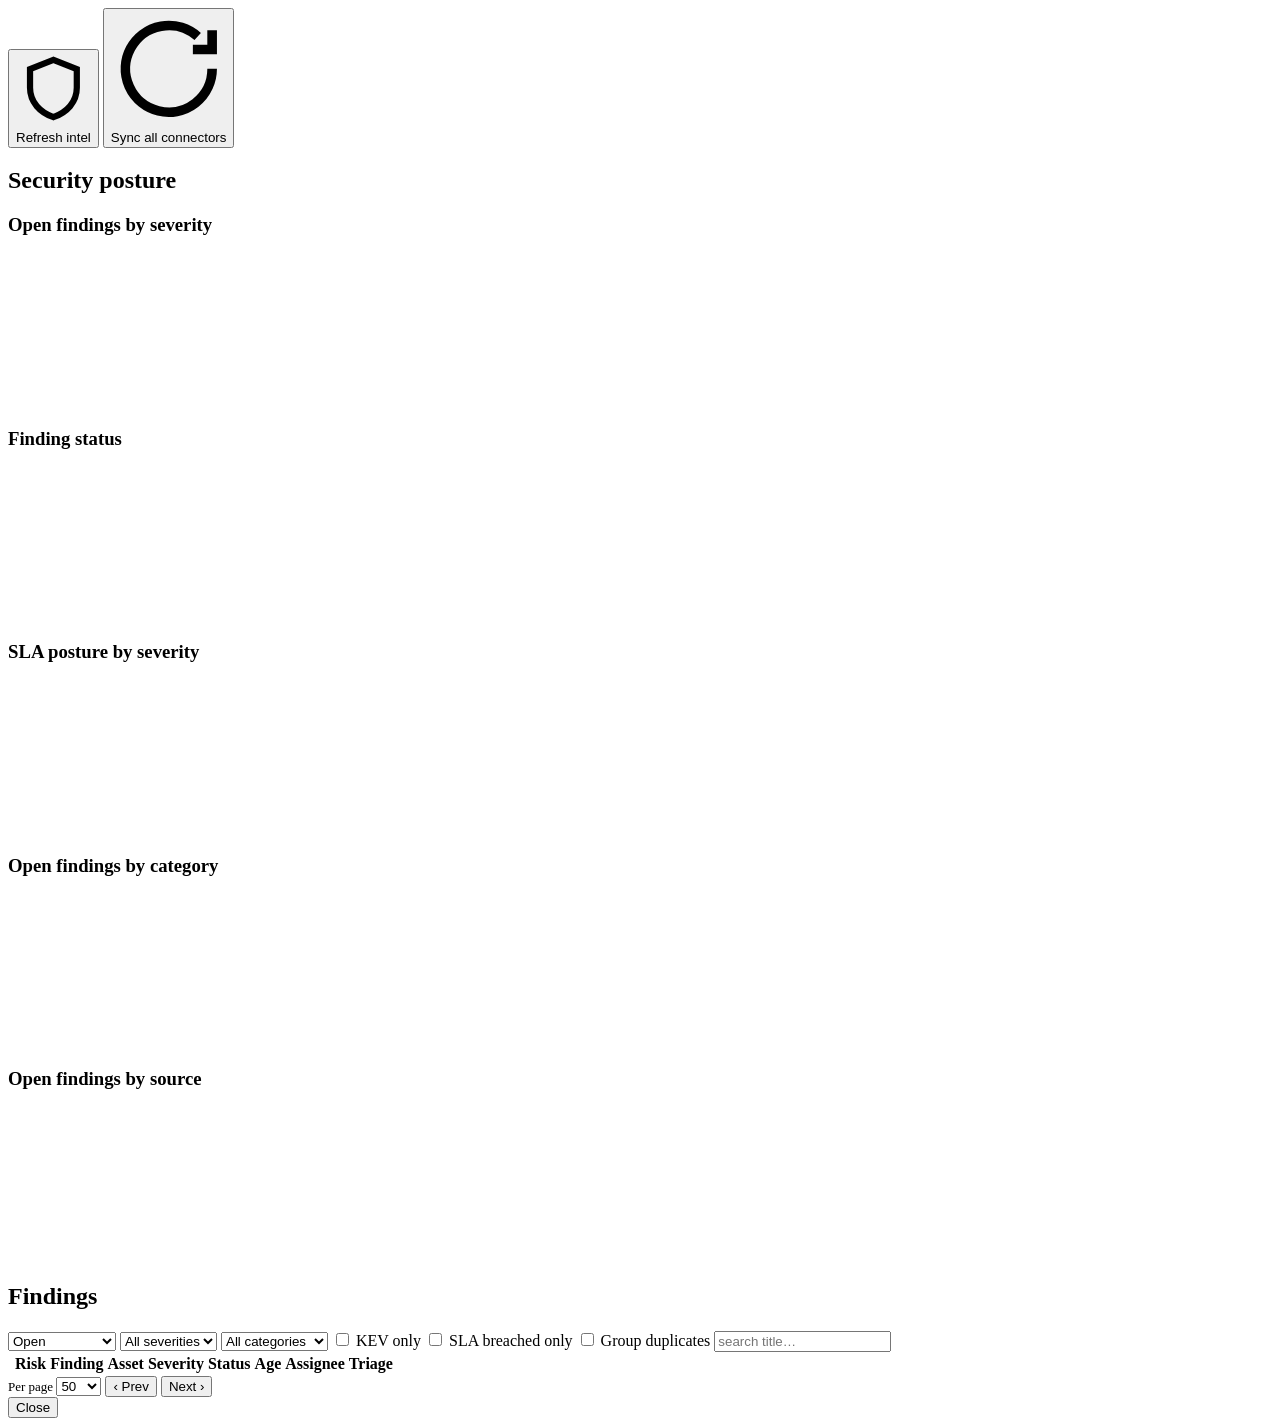
==== commit c6dec1cb: "v1.2 Added a risk scoring function and threat intel integration. You can now add threat intel feeds " ====
--- a/frontend/index.html
+++ b/frontend/index.html
@@ -11,6 +11,7 @@
 <body>
   <div id="view" data-page="overview" data-title="Overview" data-subtitle="Unified findings across all connected sources">
     <div data-actions>
+      <button id="intelBtn" class="btn ghost" title="Refresh CISA KEV + EPSS and rescore risk"><svg viewBox="0 0 24 24" fill="none" stroke="currentColor" stroke-width="2"><path d="M12 2.5 4.5 5.5v6c0 4.6 3.2 7.9 7.5 9.4 4.3-1.5 7.5-4.8 7.5-9.4v-6L12 2.5Z"/></svg>Refresh intel</button>
       <button id="syncBtn" class="btn"><svg viewBox="0 0 24 24" fill="none" stroke="currentColor" stroke-width="2"><path d="M21 12a9 9 0 1 1-3-6.7M21 4v4h-4"/></svg>Sync all connectors</button>
     </div>
 
@@ -52,6 +53,7 @@
           <option value="sast">SAST</option><option value="sca">SCA</option>
           <option value="supply_chain">Supply Chain</option><option value="container">Container</option>
           <option value="secret">Secret</option><option value="iac">IAC</option></select>
+        <label><input type="checkbox" id="fKev" /> KEV only</label>
         <label><input type="checkbox" id="fOverdue" /> SLA breached only</label>
         <label><input type="checkbox" id="fGroup" /> Group duplicates</label>
         <input id="fQ" placeholder="search title…" />
@@ -60,6 +62,7 @@
         <div class="tscroll">
           <table><thead><tr>
             <th></th>
+            <th class="sortable" data-sort="risk" title="Composite risk: severity + KEV + EPSS + asset criticality">Risk<span class="arr"></span></th>
             <th class="sortable" data-sort="title">Finding<span class="arr"></span></th>
             <th>Asset</th>
             <th class="sortable" data-sort="severity">Severity<span class="arr"></span></th>
@@ -174,6 +177,7 @@
       { status: "open" },
       { status: "open", severity: "critical" },
       { status: "open", severity: "high" },
+      { status: "open", kev: true },
       { status: "open", overdue: true },
       { status: "suppressed" },
       { status: "resolved" },
@@ -184,7 +188,8 @@
       const sev = s.by_severity || {};
       const cards = [
         ["Open", s.open_findings, false], ["Critical", sev.critical || 0, false],
-        ["High", sev.high || 0, false], ["SLA breached", s.sla_breached, true],
+        ["High", sev.high || 0, false], ["KEV", s.kev_findings, true],
+        ["SLA breached", s.sla_breached, true],
         ["Suppressed", s.suppressed_findings, false], ["Resolved", s.resolved_findings, false],
       ];
       document.getElementById("cards").innerHTML = cards.map(
@@ -206,6 +211,7 @@
       fSeverity.value = flt.severity || "";
       fCategory.value = "";
       fOverdue.checked = !!flt.overdue;
+      fKev.checked = !!flt.kev;
       fQ.value = "";
       page = 0;
       loadStats();        // re-render cards to reflect the active highlight
@@ -224,7 +230,7 @@
     }
     const shortDate = v => v ? new Date(v).toLocaleDateString() : "—";
 
-    let sortField = "severity", sortOrder = "desc", page = 0;
+    let sortField = "risk", sortOrder = "desc", page = 0;
     const pageSize = () => parseInt(fPageSize.value, 10) || 50;
 
     // Shared filter params (used by both the flat list and the grouped view).
@@ -233,12 +239,22 @@
       if (fStatus.value) p.set("effective_status", fStatus.value);
       if (fSeverity.value) p.set("severity", fSeverity.value);
       if (fCategory.value) p.set("category", fCategory.value);
+      if (fKev.checked) p.set("kev", "true");
       if (fOverdue.checked) p.set("overdue", "true");
       if (fQ.value) p.set("q", fQ.value);
       return p;
     }
 
-    const EMPTY_ROW = `<tr><td colspan="8" class="muted">No findings — adjust filters or run a sync.</td></tr>`;
+    const EMPTY_ROW = `<tr><td colspan="9" class="muted">No findings — adjust filters or run a sync.</td></tr>`;
+
+    // Risk score (0..100) → colored badge by band.
+    function riskBadge(score) {
+      const s = Math.round(score || 0);
+      const band = s >= 80 ? "crit" : s >= 60 ? "high" : s >= 40 ? "med" : s >= 20 ? "low" : "info";
+      return `<span class="pill risk risk-${band}" title="composite risk ${s}/100">${s}</span>`;
+    }
+    const kevPill = ` <span class="pill kev" title="CISA Known Exploited Vulnerability — actively exploited">KEV</span>`;
+    const watchPill = ` <span class="pill watch" title="Flagged by a custom watchlist feed">WATCH</span>`;
 
     // One flat finding row. `indent` styles it as an expanded group member.
     function findingRow(f, indent = false) {
@@ -251,10 +267,12 @@
         `<option value="${v}" ${v === f.triage_state ? "selected" : ""}>${l}</option>`).join("");
       const asset = f.asset?.name || f.asset?.identifier || "—";
       const ind = indent ? " indent" : "";
+      const epss = f.epss_score != null ? ` · EPSS ${(f.epss_score * 100).toFixed(0)}%` : "";
       return `
         <td class="sev-cell"><span class="rail sev-${f.severity}"></span></td>
-        <td><div class="f-title${ind}"><span class="link cell-title" title="${esc(f.title)}" onclick="openFinding(${f.id})">${esc(f.title)}</span></div>
-            <div class="f-sub${ind}"><span class="src">${esc(f.source)}</span> · found ${shortDate(f.first_seen)}</div></td>
+        <td>${riskBadge(f.risk_score)}</td>
+        <td><div class="f-title${ind}"><span class="link cell-title" title="${esc(f.title)}" onclick="openFinding(${f.id})">${esc(f.title)}</span>${f.in_kev ? kevPill : ""}${f.watchlisted ? watchPill : ""}</div>
+            <div class="f-sub${ind}"><span class="src">${esc(f.source)}</span> · found ${shortDate(f.first_seen)}${epss}</div></td>
         <td class="mono-cell">${esc(asset)}</td>
         <td><span class="pill sev-${f.severity}">${f.severity}</span></td>
         <td><span class="pill st-${f.effective_status}">${(f.effective_status || "").replace('_', ' ')}</span></td>
@@ -296,9 +314,13 @@
       const badge = multi
         ? `<span class="dupbadge" title="${g.count} correlated findings">×${g.count}</span>` : "";
       const cveline = g.cve_ids.length ? " · " + esc(g.cve_ids.join(", ")) : "";
+      const maxRisk = Math.max(0, ...g.members.map(m => m.risk_score || 0));
+      const gkev = (g.members.some(m => m.in_kev) ? kevPill : "")
+        + (g.members.some(m => m.watchlisted) ? watchPill : "");
       const head = `<tr class="grp-head">
         <td class="sev-cell"><span class="rail sev-${g.severity}"></span></td>
-        <td><div class="f-title">${caret}<span class="link cell-title" title="${esc(g.title)}" onclick="openFinding(${g.representative_id})">${esc(g.title)}</span>${badge}</div>
+        <td>${riskBadge(maxRisk)}</td>
+        <td><div class="f-title">${caret}<span class="link cell-title" title="${esc(g.title)}" onclick="openFinding(${g.representative_id})">${esc(g.title)}</span>${badge}${gkev}</div>
             <div class="f-sub"><span class="src">${esc(g.sources.join(", "))}</span>${cveline}</div></td>
         <td class="mono-cell">${esc(assetName)}</td>
         <td><span class="pill sev-${g.severity}">${g.severity}</span></td>
@@ -388,8 +410,11 @@
       return `
         <h3>${esc(f.title)}</h3>
         <div class="dpills">
+          ${riskBadge(f.risk_score)}
           <span class="pill sev-${f.severity}">${f.severity}</span>
           <span class="pill st-${f.effective_status}">${(f.effective_status || "").replace('_', ' ')}</span>
+          ${f.in_kev ? '<span class="pill kev" title="CISA Known Exploited Vulnerability">KEV</span>' : ''}
+          ${f.watchlisted ? '<span class="pill watch" title="Flagged by a custom watchlist feed">WATCH</span>' : ''}
           <span class="muted">${esc(f.source)} · ${esc(pretty(f.category))}</span>
           ${f.sla_breached ? '<span class="pill sla">SLA</span>' : ''}
         </div>
@@ -398,6 +423,10 @@
           ${a.name ? drow("Asset ID", esc(a.identifier)) : ""}
           ${drow("Type", esc(pretty(a.asset_type)))}
           ${a.cloud_provider ? drow("Cloud", esc(a.cloud_provider) + (a.region ? " / " + esc(a.region) : "")) : ""}
+          ${drow("Risk score", f.risk_score != null ? Math.round(f.risk_score) + " / 100" : "")}
+          ${f.in_kev ? drow("KEV", "Actively exploited — on CISA KEV") : ""}
+          ${f.watchlisted ? drow("Watchlist", "Flagged by a custom feed") : ""}
+          ${drow("EPSS", f.epss_score != null ? (f.epss_score * 100).toFixed(1) + "% exploit probability" : "")}
           ${drow("CVEs", esc((f.cve_ids || []).join(", ")))}
           ${drow("CWEs", esc((f.cwe_ids || []).join(", ")))}
           ${drow("CVSS", cvss)}
@@ -437,9 +466,21 @@
       loadFindings();
     }
 
+    async function refreshIntel() {
+      const label = intelBtn.textContent;
+      intelBtn.disabled = true; intelBtn.textContent = "Refreshing…";
+      try {
+        const r = await api("/api/intel/refresh", { method: "POST" });
+        toast(`Intel refreshed — ${r.kev} KEV, ${r.epss} EPSS across ${r.cves} CVEs`, "success");
+        refresh();
+      } finally { intelBtn.disabled = false; intelBtn.textContent = label; }
+    }
+
     syncBtn.onclick = () => syncAll(syncBtn, refresh);
+    intelBtn.onclick = refreshIntel;
     [fStatus, fSeverity, fCategory].forEach(el => el.onchange = onFilterChange);
     fOverdue.onchange = onFilterChange;
+    fKev.onchange = onFilterChange;
     // Toggling grouping just re-renders the table (keeps filters + active card).
     fGroup.onchange = () => { page = 0; loadFindings(); };
     fQ.oninput = () => { clearTimeout(window._t); window._t = setTimeout(onFilterChange, 300); };
